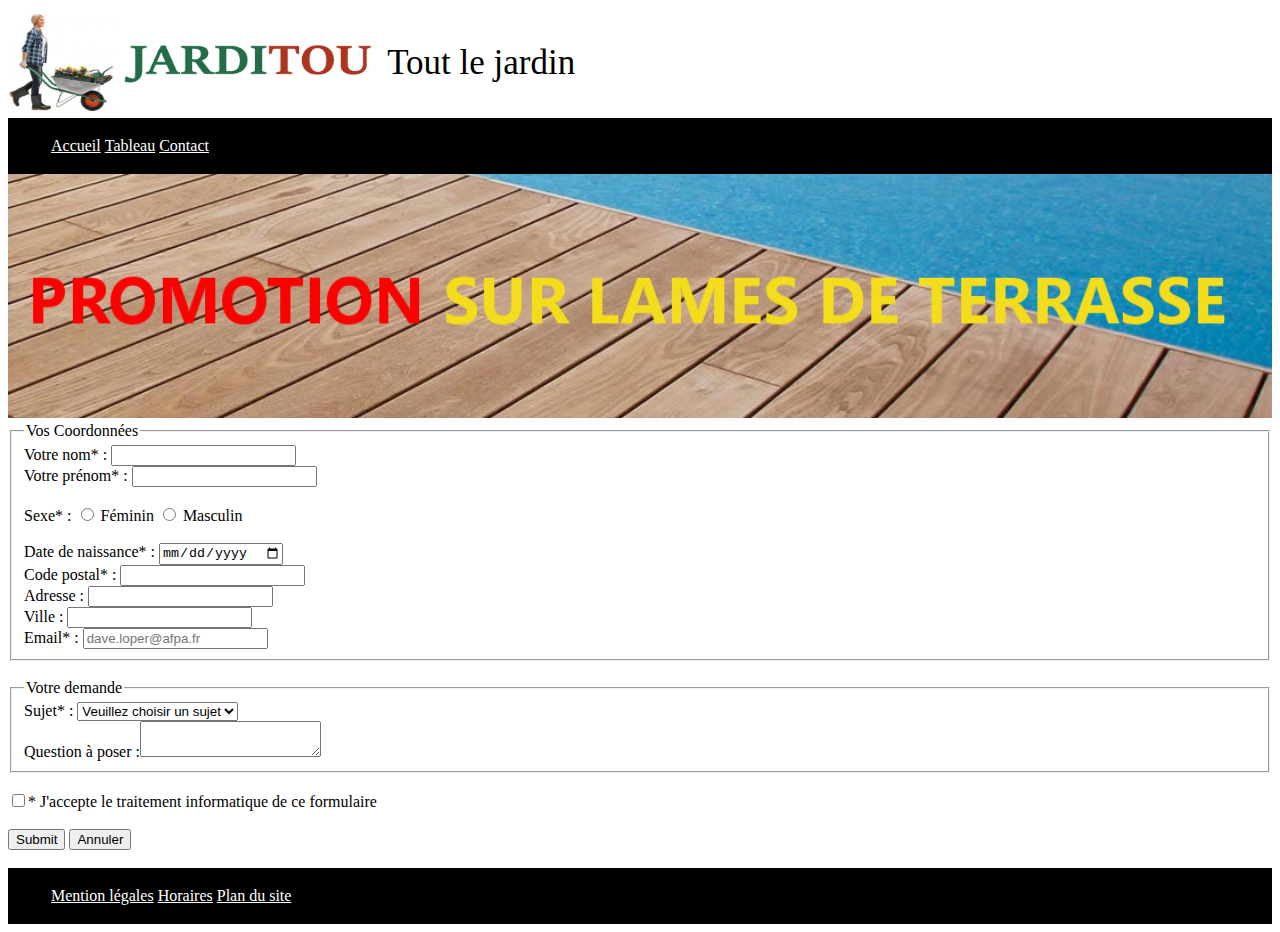
==== formulaire.html @ cc4f7e20 "First commit" ====
<!DOCTYPE html>
<html lang="fr">
    <head>
        <meta charset="utf-8">
        <meta name="viewport" content="width=device-width, initial-scale=1, shrink-to-fit=no">
        <link rel="stylesheet" href="assets/style/style.css">
        <title>Jarditou Contact</title>
    </head>
    <body>
        <header> 
            <img src="images/jarditou_logo.jpg" alt="jarditou-logo" id="logo"> 
            <div class="top-text">
                <p>Tout le jardin</p>
            </div>
        </header>
        <nav class="navi">
            <ul>
                <li> <a href="index.html">Accueil</a></li>
                <li> <a href="tableau.html">Tableau</a></li>
                <li> <a href="formulaire.html">Contact</a></li>
            </ul>
        </nav>
        <img src="images/promotion.jpg" alt="jarditou-promotion"  id="promo">
        <form action="http://bienvu.net/script.php" method="get" id="formulaire">
            <fieldset>
                <legend> Vos Coordonnées</legend>
                <label id="nom">Votre nom* : </label><input type="text" name="nom" id="name" required> <br> 
                <label id="prenom">Votre prénom* : </label><input type="text" name="prenom" id="firstname" required> <br>
                <br>
                <label id="sexe">Sexe* : </label><input type="radio" name="sexef" value="feminin"> Féminin
                <input type="radio" name="sexem" value="masculin"> Masculin <br>
                <br>
                <label id="date">Date de naissance* : </label><input type="date" name="date" required><br>
                <label id="postal">Code postal* : </label><input type="text" name="postal" required> <br> 
                <label id="adresse">Adresse : </label><input type="text" name="adresse"> <br>
                <label id="ville">Ville : </label><input type="text" name="ville"> <br>  
                <label id="email">Email* : </label><input type="email" name="mail" required placeholder="dave.loper@afpa.fr"> <br> 
            </fieldset>
            <br>
            <fieldset>
                <legend>Votre demande</legend>
                <label id="sujet">Sujet* :</label>
                <select id="demande">
                    <option value="select">Veuillez choisir un sujet</option>
                    <option value="commandes">Mes commandes</option>
                    <option value="produit">Question sur un produit</option>
                    <option value="reclamation">Réclamation</option>
                    <option value="autres">Autres</option>
                </select>
                <br>
                <label id="lquestion">Question à poser :</label><textarea name="question-area" rows="2" cols="20"></textarea>
            </fieldset>
            <br>
            <input type="checkbox" name="confirm" required>* J'accepte le traitement informatique de ce formulaire
            <br>
            <br>
            <input type="submit" name="envoyer"> <input type="reset" name="annuler" value="Annuler">  
        </form>
        <br>
        <nav class="navi">
            <ul>
                <li> <a href="#">Mention légales</a></li>
                <li> <a href="#">Horaires</a></li>
                <li> <a href="#">Plan du site</a></li>
            </ul>
        </nav>
    </body>
</html>
---- assets/style/style.css ----
#logo{
    height: 100px;
    width: 30%;
}

#promo{
    height: auto;
    width: 100%;
}

h1{
    font-size: 32px;
}
header{
    display: flex;
    align-items: center;
}

.navi{
    border:  solid black;
    background: black;
}

a{
    color: white;
}

li{
    display: inline-block;
}

.top-text{
    font-size: 35px;
    width: 70%;
}

.all{
    width: 70%;
}

.droite{
    background-color: gray;
    width: 30%;
}

section{
    display: flex;
}

@media screen and (max-width: 768px){
    html{
		font-size:  125%;
	}

    #promo{
        width: 100%;
		height: auto;
    }

    #logo{
        height: 100px;
        width: 30%;
    }

    .all{
        width: 70%;
    }

    .droite{
        display: none;
    }
    li{
        display: block;
    }
}
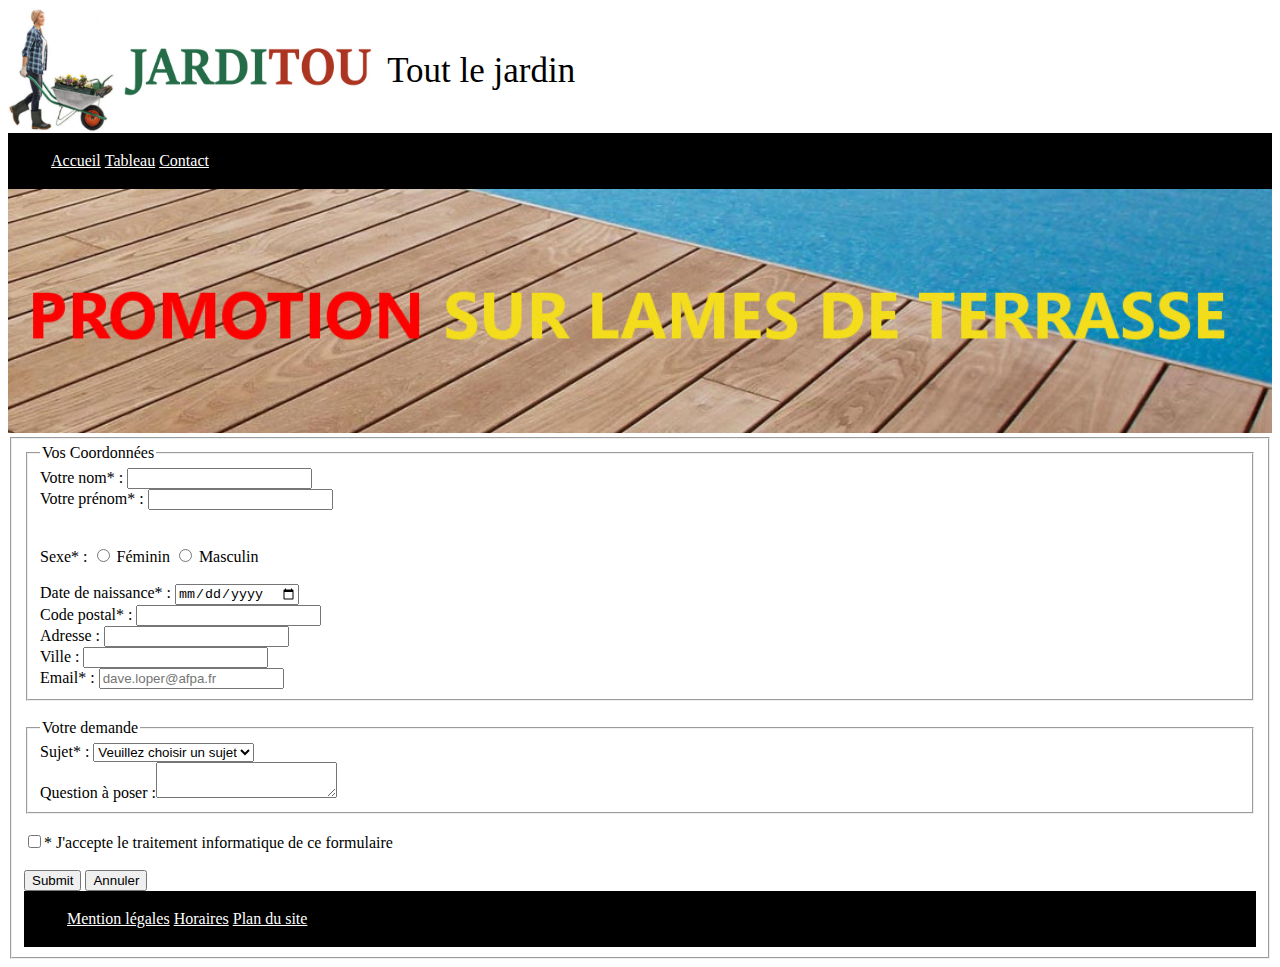
==== commit b7614a44: "Modifications" ====
--- a/formulaire.html
+++ b/formulaire.html
@@ -8,7 +8,7 @@
     </head>
     <body>
         <header> 
-            <img src="images/jarditou_logo.jpg" alt="jarditou-logo" id="logo"> 
+            <img src="assets/src/img/jarditou_logo.jpg" alt="jarditou-logo" title="logo-jarditou" id="logo"> 
             <div class="top-text">
                 <p>Tout le jardin</p>
             </div>
@@ -20,49 +20,53 @@
                 <li> <a href="formulaire.html">Contact</a></li>
             </ul>
         </nav>
-        <img src="images/promotion.jpg" alt="jarditou-promotion"  id="promo">
+        <img src="assets/src/img/promotion.jpg" alt="jarditou-promotion" title="promo-jarditou" id="promo">
         <form action="http://bienvu.net/script.php" method="get" id="formulaire">
             <fieldset>
-                <legend> Vos Coordonnées</legend>
-                <label id="nom">Votre nom* : </label><input type="text" name="nom" id="name" required> <br> 
-                <label id="prenom">Votre prénom* : </label><input type="text" name="prenom" id="firstname" required> <br>
+                <fieldset>
+                    <legend> Vos Coordonnées</legend>
+                    <label for="nom">Votre nom* : </label><input type="text" name="nom" id="nom" required> <span class="error" id="errornom"></span> <br> 
+                    <label for="prenom">Votre prénom* : </label><input type="text" name="prenom" id="prenom" required> <span class="error" id="errorprenom"></span> <br> <br> 
+                    <br>
+                    <label for="sexe">Sexe* : </label><input type="radio" name="sexe" id="sexef" value="feminin"> Féminin
+                    <input type="radio" name="sexe" id="sexem" value="masculin"> Masculin <span class="error" id="errorsexe"></span> <br>
+                    <br>
+                    <label for="date">Date de naissance* : </label><input type="date" name="date" id="date" required> <span class="error" id="errordate"></span><br>
+                    <label for="postal">Code postal* : </label><input type="text" name="postal" id="postal" required> <span class="error" id="errorposte"></span><br> 
+                    <label for="adresse">Adresse : </label><input type="text" name="adresse" id="adresse"> <br>
+                    <label for="ville">Ville : </label><input type="text" name="ville" id="ville"> <br>  
+                    <label for="mail">Email* : </label><input type="email" name="mail" id="mail" required placeholder="dave.loper@afpa.fr"> <span class="error" id="errormail"></span><br> 
+                </fieldset>
                 <br>
-                <label id="sexe">Sexe* : </label><input type="radio" name="sexef" value="feminin"> Féminin
-                <input type="radio" name="sexem" value="masculin"> Masculin <br>
+                <fieldset>
+                    <legend>Votre demande</legend>
+                    <label for="sujet">Sujet* :</label>
+                    <select id="sujet" required> 
+                        <option value="select">Veuillez choisir un sujet</option>
+                        <option value="commandes">Mes commandes</option>
+                        <option value="produit">Question sur un produit</option>
+                        <option value="reclamation">Réclamation</option>
+                        <option value="autres">Autres</option>
+                    </select>
+                    <span class="error" id="errorsujet"></span>
+                    <br>
+                    <label for="lquestion">Question à poser :</label><textarea name="question-area" rows="2" cols="20"></textarea>
+                </fieldset>
                 <br>
-                <label id="date">Date de naissance* : </label><input type="date" name="date" required><br>
-                <label id="postal">Code postal* : </label><input type="text" name="postal" required> <br> 
-                <label id="adresse">Adresse : </label><input type="text" name="adresse"> <br>
-                <label id="ville">Ville : </label><input type="text" name="ville"> <br>  
-                <label id="email">Email* : </label><input type="email" name="mail" required placeholder="dave.loper@afpa.fr"> <br> 
-            </fieldset>
-            <br>
-            <fieldset>
-                <legend>Votre demande</legend>
-                <label id="sujet">Sujet* :</label>
-                <select id="demande">
-                    <option value="select">Veuillez choisir un sujet</option>
-                    <option value="commandes">Mes commandes</option>
-                    <option value="produit">Question sur un produit</option>
-                    <option value="reclamation">Réclamation</option>
-                    <option value="autres">Autres</option>
-                </select>
+                <input type="checkbox" name="confirm" required>* J'accepte le traitement informatique de ce formulaire
                 <br>
-                <label id="lquestion">Question à poser :</label><textarea name="question-area" rows="2" cols="20"></textarea>
-            </fieldset>
-            <br>
-            <input type="checkbox" name="confirm" required>* J'accepte le traitement informatique de ce formulaire
-            <br>
-            <br>
-            <input type="submit" name="envoyer"> <input type="reset" name="annuler" value="Annuler">  
+                <br>
+                <input type="submit" name="envoyer" onclick="verif(event);"> <input type="reset" name="annuler" value="Annuler">  
         </form>
         <br>
-        <nav class="navi">
-            <ul>
-                <li> <a href="#">Mention légales</a></li>
-                <li> <a href="#">Horaires</a></li>
-                <li> <a href="#">Plan du site</a></li>
-            </ul>
-        </nav>
+        <footer>
+            <nav class="navi">
+                <ul>
+                    <li> <a href="#">Mention légales</a></li>
+                    <li> <a href="#">Horaires</a></li>
+                    <li> <a href="#">Plan du site</a></li>
+                </ul>
+            </nav>
+        </footer>
     </body>
 </html>--- a/assets/style/style.css
+++ b/assets/style/style.css
@@ -1,5 +1,9 @@
+/*********************
+**** Général ******
+*********************/
+
 #logo{
-    height: 100px;
+    height: 125px;
     width: 30%;
 }
 
